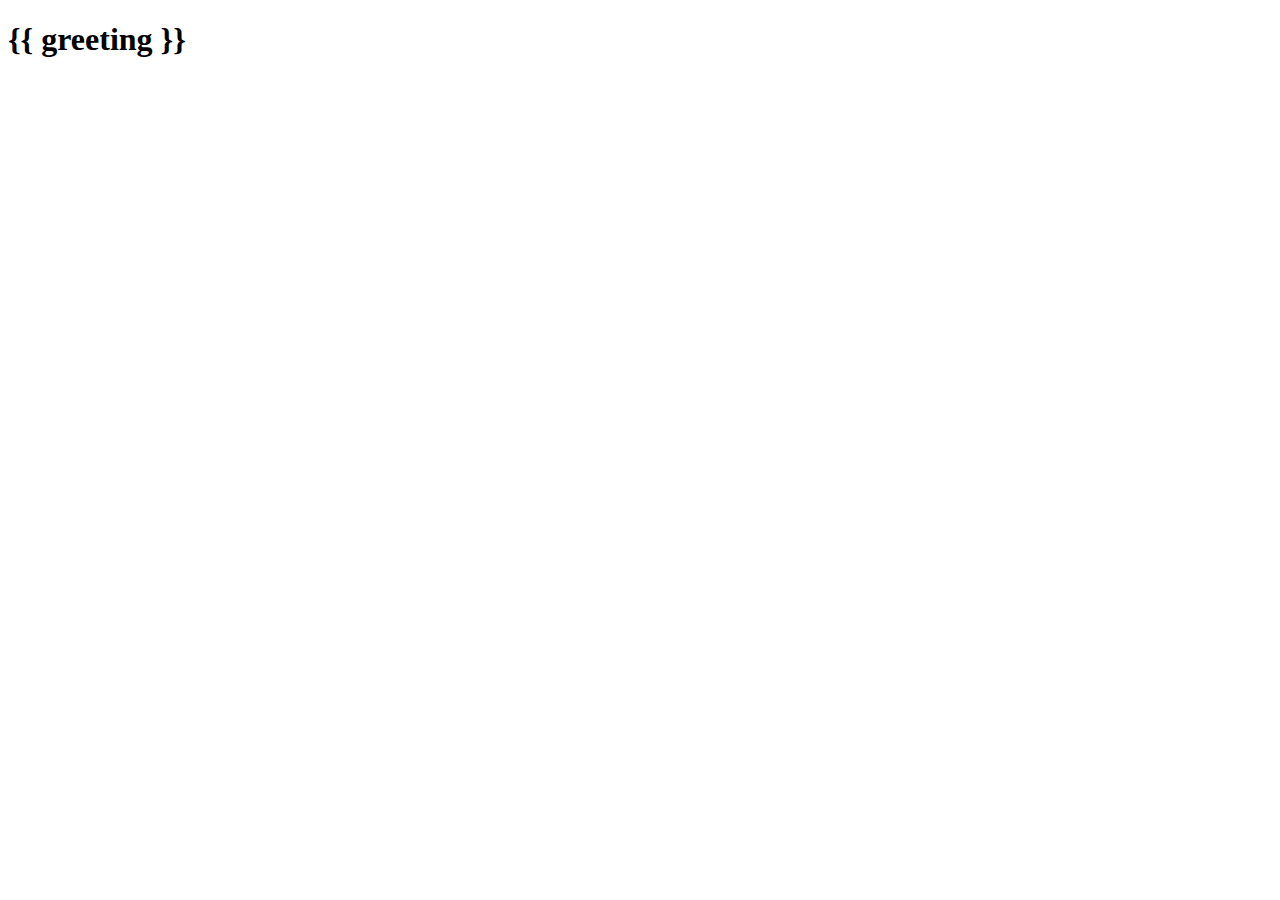
==== templates/index.html @ f1ddb1ee "Create templates folder" ====
<!DOCTYPE html>
<html lang="en">
<head>
    <meta charset="UTF-8">
    <meta name="viewport" content="width=device-width, initial-scale=1.0">
    <title>Document</title>
</head>
<body>
    <h1>{{ greeting }}</h1>
</body>
</html>
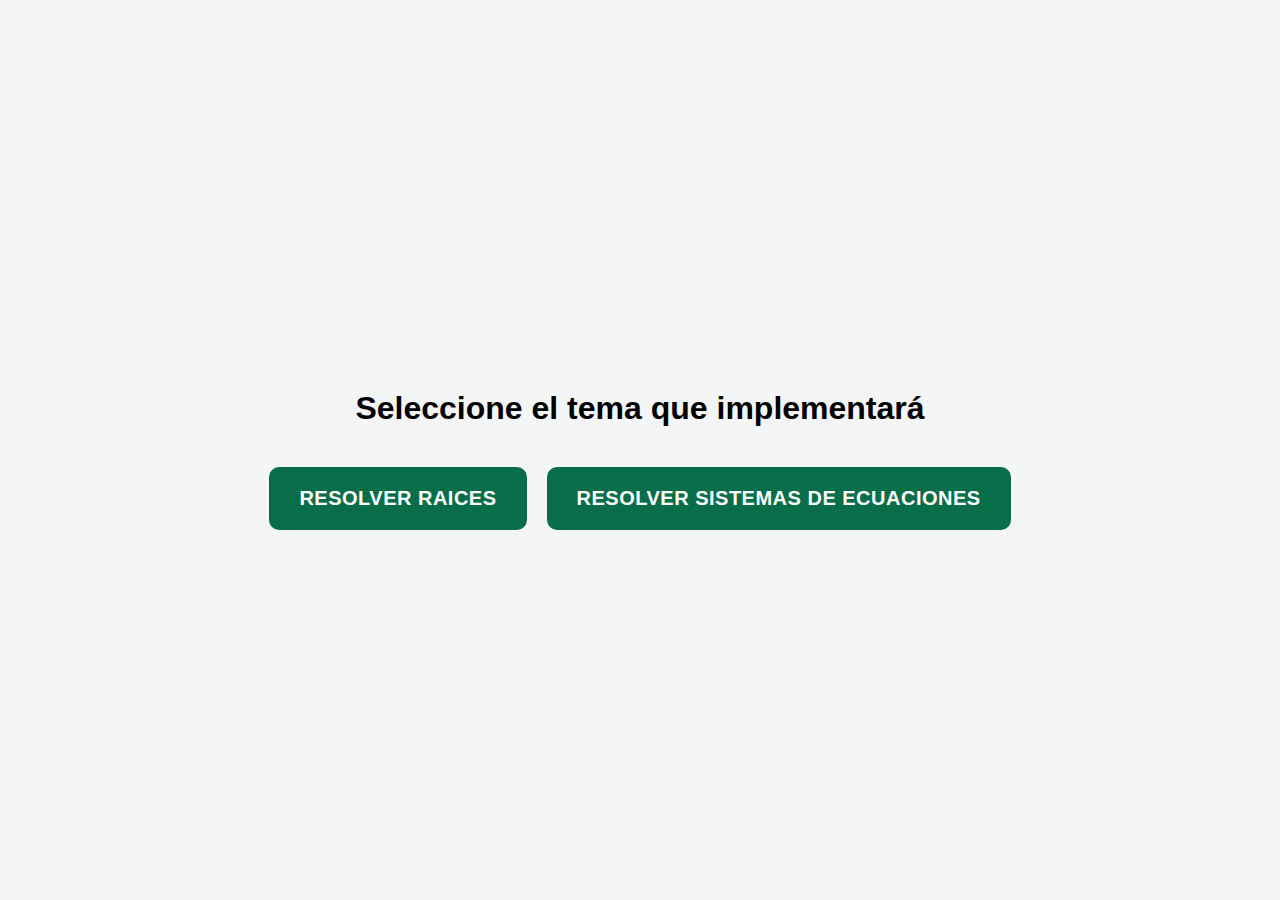
==== commit 5f3f643a: "cambios" ====
--- a/templates/index.html
+++ b/templates/index.html
@@ -1,11 +1,21 @@
 <!DOCTYPE html>
 <html lang="en">
-<head>
-    <meta charset="UTF-8">
-    <meta name="viewport" content="width=device-width, initial-scale=1.0">
-    <title>Document</title>
-</head>
-<body>
-    <h1>{{ greeting }}</h1>
-</body>
+    <head>
+        <meta charset="UTF-8">
+        <meta name="viewport" content="width=device-width, initial-scale=1.0">
+        <link rel="stylesheet" href="/static/css/app.css">
+        <link rel="stylesheet" href="/static/css/index.css">
+        <title>Document</title>
+    </head>
+    <body>
+        <main>
+            <div>
+                <h1>Seleccione el tema que implementará</h1>
+                <div class="link-wrap">
+                    <a href="/raices">Resolver raices</a>
+                    <a href="/sistemas">Resolver sistemas de ecuaciones</a>
+                </div>
+            </div>
+        </main>
+    </body>
 </html>
--- a/static/css/app.css
+++ b/static/css/app.css
@@ -0,0 +1,35 @@
+* {
+    padding: 0;
+    margin: 0;
+    box-sizing: border-box;
+}
+
+:root {
+    --pc-light: #26d195;
+    --pc-dark: #086e4a;
+}
+
+html {
+    font-family: Arial;
+    background-color: #F4F5F7;
+}
+
+h1 {
+    text-align: center;
+    padding: 20px 10px;
+    margin-bottom: 20px;
+}
+
+.back-to {
+    margin: 0 auto;
+    margin-bottom: 30px;
+    text-decoration: none;
+    color: #000;
+    border-bottom: 2px solid var(--pc-light);
+    display: block;
+    width: max-content;
+    transition: all .2s ease;
+}
+.back-to:hover {
+    border-bottom: 2px solid var(--pc-dark);
+}--- a/static/css/index.css
+++ b/static/css/index.css
@@ -0,0 +1,35 @@
+main {
+    display: flex;
+    flex-wrap: wrap;
+    justify-content: center;
+    align-items: center;
+    min-height: 100dvh;
+}
+
+.link-wrap {
+    display: flex;
+    flex-wrap: wrap;
+    justify-content: center;
+    gap: 20px;
+    align-items: center;
+}
+.link-wrap a {
+    display: block;
+    width: max-content;
+    text-decoration: none;
+    color: #fff;
+    font-size: 20px;
+    padding: 20px 30px;
+    background-color: var(--pc-dark);
+    border-radius: 10px;
+    text-align: center;
+    text-transform: uppercase;
+    font-weight: 600;
+    letter-spacing: 0.5px;
+    transition: all .2s ease;
+}
+.link-wrap a:hover {
+    background-color: var(--pc-light);
+    color: #000;
+    box-shadow: 0 0 15px 0 rgba(0,0,0,.1)
+}